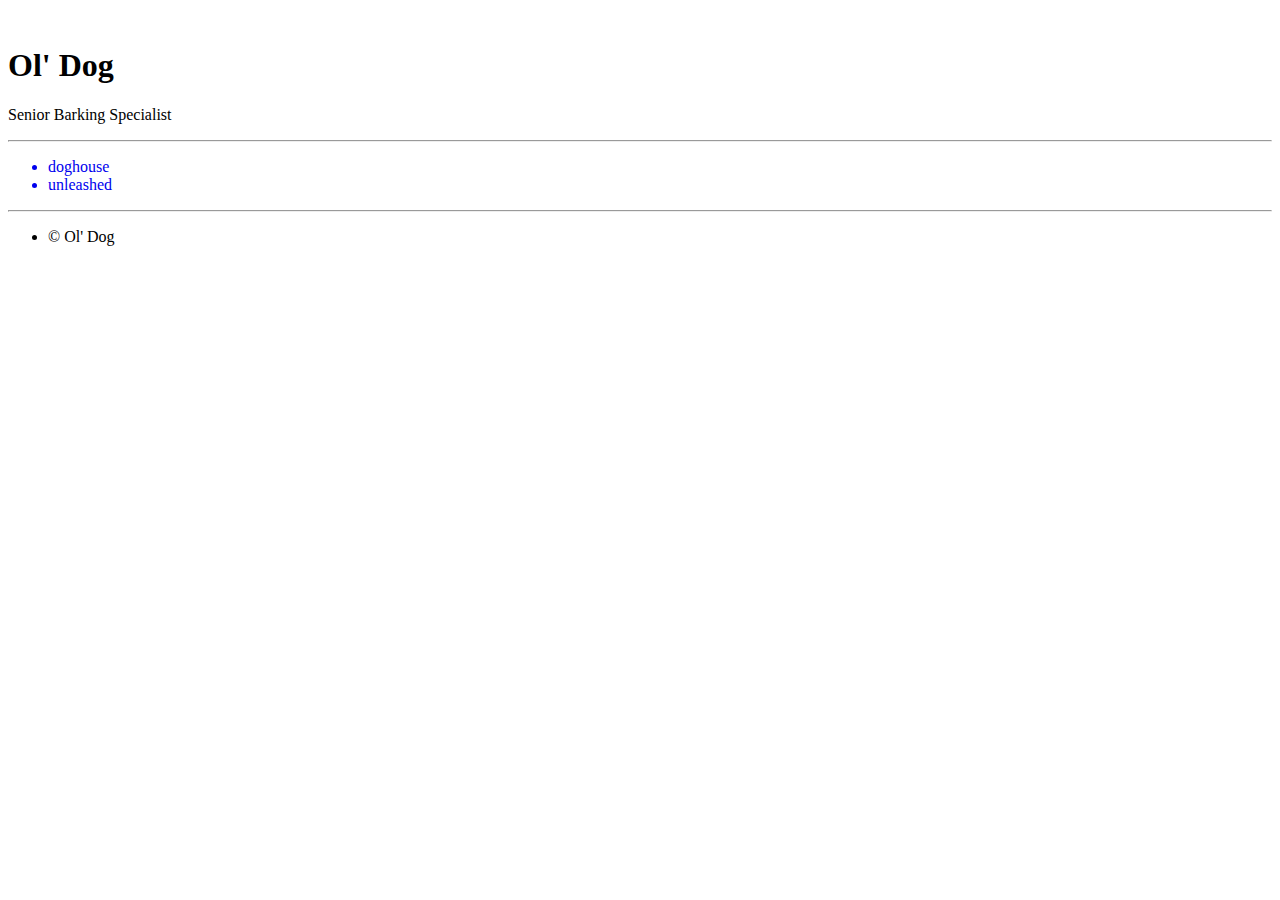
==== index.html @ 0fd855ab "Add files via upload" ====
<!DOCTYPE HTML>
<html>
	<head>
<link rel="shortcut icon" href="favicon.ico" type="image/x-icon">
<link rel="apple-touch-icon" href="apple-touch-icon.png" />
		<title>Ol' Dog</title>
		<meta charset="utf-8" />
		<meta name="viewport" content="width=device-width, initial-scale=1, user-scalable=no" />
		<link rel="stylesheet" href="assets/css/main.css" />
		<noscript><link rel="stylesheet" href="assets/css/noscript.css" /></noscript>
	</head>
	<body class="is-preload">

		<!-- Wrapper -->
			<div id="wrapper">

				<!-- Main -->
					<section id="main">
						<header>
							<span class="avatar"><a href="index.html"><img src="images/avatar.jpg" alt="" /></a></span>
							<h1>Ol' Dog</h1>
							<p>Senior Barking Specialist</p>
						</header>						
						<hr />
						<footer>
							<ul class="icons">
                              <a href="doghouse.html" style="text-transform: lowercase; text-decoration: none;"><li class="icon brands">doghouse</li></a>
                              <a href="unleashed.html" style="text-transform: lowercase; text-decoration: none;"><li class="icon brands">unleashed</li></a>
							</ul>
						</footer>
						<hr />						
					</section>

				<!-- Footer -->
					<footer id="footer">
						<ul class="copyright">
							<li>&copy; Ol' Dog</li>
						</ul>
					</footer>

			</div>

		<!-- Scripts -->
			<script>
				if ('addEventListener' in window) {
					window.addEventListener('load', function() { document.body.className = document.body.className.replace(/\bis-preload\b/, ''); });
					document.body.className += (navigator.userAgent.match(/(MSIE|rv:11\.0)/) ? ' is-ie' : '');
				}
			</script>

	</body>
</html>
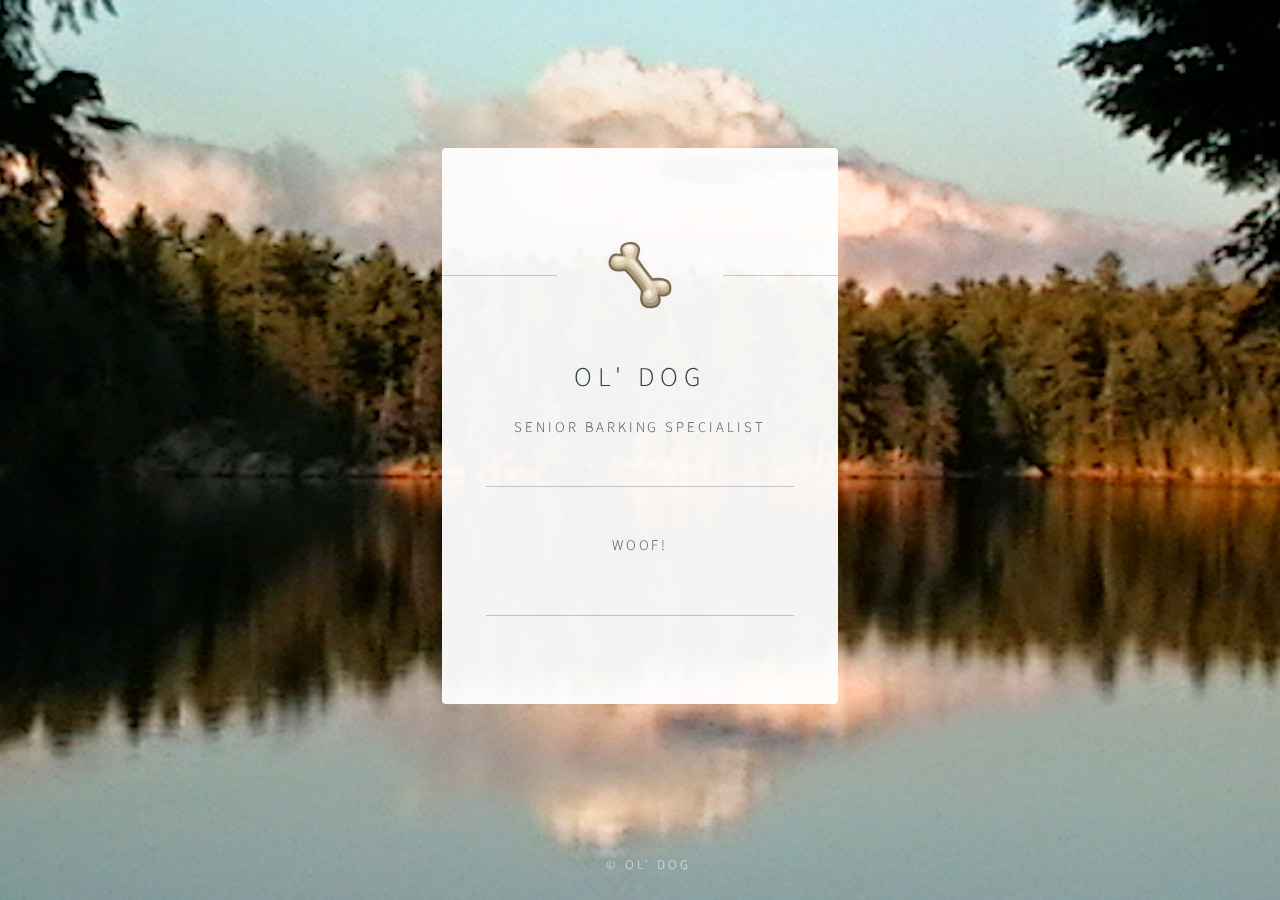
==== commit f41500b4: "Add files via upload" ====
--- a/index.html
+++ b/index.html
@@ -17,15 +17,14 @@
 				<!-- Main -->
 					<section id="main">
 						<header>
-							<span class="avatar"><a href="index.html"><img src="images/avatar.jpg" alt="" /></a></span>
+							<span class="avatar"><a href="index.html"><img src="images/dogbone.jpg" alt="" /></a></span>
 							<h1>Ol' Dog</h1>
 							<p>Senior Barking Specialist</p>
 						</header>						
 						<hr />
 						<footer>
 							<ul class="icons">
-                              <a href="doghouse.html" style="text-transform: lowercase; text-decoration: none;"><li class="icon brands">doghouse</li></a>
-                              <a href="unleashed.html" style="text-transform: lowercase; text-decoration: none;"><li class="icon brands">unleashed</li></a>
+                              <li class="icon brands">woof!</li></a>
 							</ul>
 						</footer>
 						<hr />						
--- a/assets/css/main.css
+++ b/assets/css/main.css
@@ -0,0 +1,709 @@
+@import url(fontawesome-all.min.css);
+@import url("https://fonts.googleapis.com/css?family=Source+Sans+Pro:300");
+
+/* Icon (alt) */
+
+	html, body, div, span, applet, object,
+	iframe, h1, h2, h3, h4, h5, h6, p, blockquote,
+	pre, a, abbr, acronym, address, big, cite,
+	code, del, dfn, em, img, ins, kbd, q, s, samp,
+	small, strike, strong, sub, sup, tt, var, b,
+	u, i, center, dl, dt, dd, ol, ul, li, fieldset,
+	form, label, legend, table, caption, tbody,
+	tfoot, thead, tr, th, td, article, aside,
+	canvas, details, embed, figure, figcaption,
+	footer, header, hgroup, menu, nav, output, ruby,
+	section, summary, time, mark, audio, video {
+		margin: 0;
+		padding: 0;
+		border: 0;
+		font-size: 100%;
+		font: inherit;
+		vertical-align: baseline;
+	}
+
+	article, aside, details, figcaption, figure,
+	footer, header, hgroup, menu, nav, section {
+		display: block;
+	}
+
+	body {
+		line-height: 1;
+	}
+
+	ol, ul {
+		list-style: none;
+	}
+
+	blockquote, q {
+		quotes: none;
+	}
+
+		blockquote:before, blockquote:after, q:before, q:after {
+			content: '';
+			content: none;
+		}
+
+	table {
+		border-collapse: collapse;
+		border-spacing: 0;
+	}
+
+	body {
+		-webkit-text-size-adjust: none;
+	}
+
+	mark {
+		background-color: transparent;
+		color: inherit;
+	}
+
+	input::-moz-focus-inner {
+		border: 0;
+		padding: 0;
+	}
+
+	input, select, textarea {
+		-moz-appearance: none;
+		-webkit-appearance: none;
+		-ms-appearance: none;
+		appearance: none;
+	}
+
+/* Basic */
+
+	@media screen and (max-width: 480px) {
+
+		html, body {
+			min-width: 320px;
+		}
+
+	}
+
+	html {
+		box-sizing: border-box;
+	}
+
+	*, *:before, *:after {
+		box-sizing: inherit;
+	}
+
+	body.is-preload *, body.is-preload *:before, body.is-preload *:after {
+		-moz-animation: none !important;
+		-webkit-animation: none !important;
+		-ms-animation: none !important;
+		animation: none !important;
+		-moz-transition: none !important;
+		-webkit-transition: none !important;
+		-ms-transition: none !important;
+		transition: none !important;
+	}
+
+	html {
+		height: 100%;
+	}
+
+	body {
+		height: 100%;
+		background-color: #ffffff;
+		background-image: url("../../images/bg.jpg");
+		background-repeat: no-repeat;
+		background-size: cover;
+		background-position: center center;
+		background-attachment: fixed;
+	}
+
+		body:after {
+			content: '';
+			display: block;
+			position: fixed;
+			top: 0;
+			left: 0;
+			width: 100%;
+			height: inherit;
+			opacity: 0;
+			z-index: 1;
+			background-color: #ffffff;
+			background-image: url("../../images/bg.jpg");
+			background-repeat: no-repeat;
+			background-size: cover;
+			background-position: center center;
+			background-attachment: fixed;
+			-moz-transition: opacity 1.75s ease-out;
+			-webkit-transition: opacity 1.75s ease-out;
+			-ms-transition: opacity 1.75s ease-out;
+			transition: opacity 1.75s ease-out;
+		}
+
+		body.is-preload:after {
+			opacity: 1;
+		}
+
+/* Type */
+
+	body, input, select, textarea {
+		color: #414f57;
+		font-family: "Source Sans Pro", Helvetica, sans-serif;
+		font-size: 14pt;
+		font-weight: 300;
+		line-height: 2;
+		letter-spacing: 0.2em;
+		text-transform: uppercase;
+	}
+
+		@media screen and (max-width: 1680px) {
+
+			body, input, select, textarea {
+				font-size: 11pt;
+			}
+
+		}
+
+		@media screen and (max-width: 480px) {
+
+			body, input, select, textarea {
+				font-size: 10pt;
+				line-height: 1.75;
+			}
+
+		}
+
+	a {
+		-moz-transition: color 0.2s ease, border-color 0.2s ease;
+		-webkit-transition: color 0.2s ease, border-color 0.2s ease;
+		-ms-transition: color 0.2s ease, border-color 0.2s ease;
+		transition: color 0.2s ease, border-color 0.2s ease;
+		color: inherit;
+		text-decoration: none;
+	}
+
+		a:before {
+			-moz-transition: color 0.2s ease, text-shadow 0.2s ease;
+			-webkit-transition: color 0.2s ease, text-shadow 0.2s ease;
+			-ms-transition: color 0.2s ease, text-shadow 0.2s ease;
+			transition: color 0.2s ease, text-shadow 0.2s ease;
+		}
+
+		a:hover {
+			color: #ff7496;
+		}
+
+	strong, b {
+		color: #313f47;
+	}
+
+	em, i {
+		font-style: italic;
+	}
+
+	p {
+		margin: 0 0 1.5em 0;
+	}
+
+	h1, h2, h3, h4, h5, h6 {
+		color: #313f47;
+		line-height: 1.5;
+		margin: 0 0 0.75em 0;
+	}
+
+		h1 a, h2 a, h3 a, h4 a, h5 a, h6 a {
+			color: inherit;
+			text-decoration: none;
+		}
+
+	h1 {
+		font-size: 1.85em;
+		letter-spacing: 0.22em;
+		margin: 0 0 0.525em 0;
+	}
+
+	h2 {
+		font-size: 1.25em;
+	}
+
+	h3 {
+		font-size: 1em;
+	}
+
+	h4 {
+		font-size: 1em;
+	}
+
+	h5 {
+		font-size: 1em;
+	}
+
+	h6 {
+		font-size: 1em;
+	}
+
+	@media screen and (max-width: 480px) {
+
+		h1 {
+			font-size: 1.65em;
+		}
+
+	}
+
+	sub {
+		font-size: 0.8em;
+		position: relative;
+		top: 0.5em;
+	}
+
+	sup {
+		font-size: 0.8em;
+		position: relative;
+		top: -0.5em;
+	}
+
+	hr {
+		border: 0;
+		border-bottom: solid 1px #c8cccf;
+		margin: 3em 0;
+	}
+
+/* Icon */
+
+	.icon {
+		text-decoration: none;
+		position: relative;
+		border-bottom: none;
+	}
+
+		.icon:before {
+			-moz-osx-font-smoothing: grayscale;
+			-webkit-font-smoothing: antialiased;
+			display: inline-block;
+			font-style: normal;
+			font-variant: normal;
+			text-rendering: auto;
+			line-height: 1;
+			text-transform: none !important;
+			font-family: 'Font Awesome 5 Free';
+			font-weight: 400;
+		}
+
+		.icon > .label {
+			display: none;
+		}
+
+		.icon:before {
+			line-height: inherit;
+		}
+
+		.icon.solid:before {
+			font-weight: 900;
+		}
+
+		.icon.brands:before {
+			font-family: 'Font Awesome 5 Brands';
+		}
+
+/* List */
+
+	ol {
+		list-style: decimal;
+		margin: 0 0 1.5em 0;
+		padding-left: 1.25em;
+	}
+
+		ol li {
+			padding-left: 0.25em;
+		}
+
+	ul {
+		list-style: disc;
+		margin: 0 0 1.5em 0;
+		padding-left: 1em;
+	}
+
+		ul li {
+			padding-left: 0.5em;
+		}
+
+		ul.alt {
+			list-style: none;
+			padding-left: 0;
+		}
+
+			ul.alt li {
+				border-top: solid 1px #c8cccf;
+				padding: 0.5em 0;
+			}
+
+				ul.alt li:first-child {
+					border-top: 0;
+					padding-top: 0;
+				}
+
+	dl {
+		margin: 0 0 1.5em 0;
+	}
+
+		dl dt {
+			display: block;
+			margin: 0 0 0.75em 0;
+		}
+
+		dl dd {
+			margin-left: 1.5em;
+		}
+
+/* Actions */
+
+	ul.actions {
+		display: -moz-flex;
+		display: -webkit-flex;
+		display: -ms-flex;
+		display: flex;
+		cursor: default;
+		list-style: none;
+		margin-left: -0.75em;
+		padding-left: 0;
+	}
+
+		ul.actions li {
+			padding: 0 0 0 0.75em;
+			vertical-align: middle;
+		}
+
+		ul.actions.special {
+			-moz-justify-content: center;
+			-webkit-justify-content: center;
+			-ms-justify-content: center;
+			justify-content: center;
+			width: 100%;
+			margin-left: 0;
+		}
+
+			ul.actions.special li:first-child {
+				padding-left: 0;
+			}
+
+		ul.actions.stacked {
+			-moz-flex-direction: column;
+			-webkit-flex-direction: column;
+			-ms-flex-direction: column;
+			flex-direction: column;
+			margin-left: 0;
+		}
+
+			ul.actions.stacked li {
+				padding: 0.975em 0 0 0;
+			}
+
+				ul.actions.stacked li:first-child {
+					padding-top: 0;
+				}
+
+		ul.actions.fit {
+			width: calc(100% + 0.75em);
+		}
+
+			ul.actions.fit li {
+				-moz-flex-grow: 1;
+				-webkit-flex-grow: 1;
+				-ms-flex-grow: 1;
+				flex-grow: 1;
+				-moz-flex-shrink: 1;
+				-webkit-flex-shrink: 1;
+				-ms-flex-shrink: 1;
+				flex-shrink: 1;
+				width: 100%;
+			}
+
+				ul.actions.fit li > * {
+					width: 100%;
+				}
+
+			ul.actions.fit.stacked {
+				width: 100%;
+			}
+
+		@media screen and (max-width: 480px) {
+
+			ul.actions:not(.fixed) {
+				-moz-flex-direction: column;
+				-webkit-flex-direction: column;
+				-ms-flex-direction: column;
+				flex-direction: column;
+				margin-left: 0;
+				width: 100% !important;
+			}
+
+				ul.actions:not(.fixed) li {
+					-moz-flex-grow: 1;
+					-webkit-flex-grow: 1;
+					-ms-flex-grow: 1;
+					flex-grow: 1;
+					-moz-flex-shrink: 1;
+					-webkit-flex-shrink: 1;
+					-ms-flex-shrink: 1;
+					flex-shrink: 1;
+					padding: 0.75em 0 0 0;
+					text-align: center;
+					width: 100%;
+				}
+
+					ul.actions:not(.fixed) li > * {
+						width: 100%;
+					}
+
+					ul.actions:not(.fixed) li:first-child {
+						padding-top: 0;
+					}
+
+					ul.actions:not(.fixed) li input[type="submit"],
+					ul.actions:not(.fixed) li input[type="reset"],
+					ul.actions:not(.fixed) li input[type="button"],
+					ul.actions:not(.fixed) li button,
+					ul.actions:not(.fixed) li .button {
+						width: 100%;
+					}
+
+						ul.actions:not(.fixed) li input[type="submit"].icon:before,
+						ul.actions:not(.fixed) li input[type="reset"].icon:before,
+						ul.actions:not(.fixed) li input[type="button"].icon:before,
+						ul.actions:not(.fixed) li button.icon:before,
+						ul.actions:not(.fixed) li .button.icon:before {
+							margin-left: -0.5rem;
+						}
+
+		}
+
+/* Icons */
+
+	ul.icons {
+		cursor: default;
+		list-style: none;
+		padding-left: 0;
+		margin-top: -0.675em;
+	}
+
+		ul.icons li {
+			display: inline-block;
+			padding: 0.675em 0.5em;
+		}
+
+			ul.icons li a {
+				text-decoration: none;
+				position: relative;
+				display: block;
+				width: 3.75em;
+				height: 3.75em;
+				border-radius: 100%;
+				border: solid 1px #c8cccf;
+				line-height: 3.75em;
+				overflow: hidden;
+				text-align: center;
+				text-indent: 3.75em;
+				white-space: nowrap;
+			}
+
+				ul.icons li a:before {
+					-moz-osx-font-smoothing: grayscale;
+					-webkit-font-smoothing: antialiased;
+					display: inline-block;
+					font-style: normal;
+					font-variant: normal;
+					text-rendering: auto;
+					line-height: 1;
+					text-transform: none !important;
+					font-family: 'Font Awesome 5 Free';
+					font-weight: 400;
+				}
+
+				ul.icons li a:before {
+					color: #ffffff;
+					text-shadow: 1.25px 0px 0px #c8cccf, -1.25px 0px 0px #c8cccf, 0px 1.25px 0px #c8cccf, 0px -1.25px 0px #c8cccf;
+				}
+
+				ul.icons li a:hover:before {
+					text-shadow: 1.25px 0px 0px #ff7496, -1.25px 0px 0px #ff7496, 0px 1.25px 0px #ff7496, 0px -1.25px 0px #ff7496;
+				}
+
+				ul.icons li a:before {
+					position: absolute;
+					top: 0;
+					left: 0;
+					width: inherit;
+					height: inherit;
+					font-size: 1.85rem;
+					line-height: inherit;
+					text-align: center;
+					text-indent: 0;
+				}
+
+				ul.icons li a:hover {
+					border-color: #ff7496;
+				}
+
+		@media screen and (max-width: 480px) {
+
+			ul.icons li a:before {
+				font-size: 1.5rem;
+			}
+
+		}
+
+/* Main */
+
+	#main2,
+	#main {
+		-moz-transform-origin: 50% 50%;
+		-webkit-transform-origin: 50% 50%;
+		-ms-transform-origin: 50% 50%;
+		transform-origin: 50% 50%;
+		-moz-transform: rotateX(0deg);
+		-webkit-transform: rotateX(0deg);
+		-ms-transform: rotateX(0deg);
+		transform: rotateX(0deg);
+		-moz-transition: opacity 1s ease, -moz-transform 1s ease;
+		-webkit-transition: opacity 1s ease, -webkit-transform 1s ease;
+		-ms-transition: opacity 1s ease, -ms-transform 1s ease;
+		transition: opacity 1s ease, transform 1s ease;
+		padding: 4.5em 3em 3em 3em ;
+		background: #ffffff;
+		border-radius: 4px;
+		cursor: default;
+		max-width: 100%;
+		opacity: 0.95;
+		position: relative;
+		text-align: center;
+		width: 27em;
+	}
+	
+	#main2 {
+		width: 800px;
+	}
+
+		#main .avatar {
+			position: relative;
+			display: block;
+			margin-bottom: 1.5em;
+		}
+
+			#main .avatar img {
+				display: block;
+				margin: 0 auto;
+				border-radius: 100%;
+				box-shadow: 0 0 0 1.5em #ffffff;
+			}
+
+			#main .avatar:before {
+				content: '';
+				display: block;
+				position: absolute;
+				top: 50%;
+				left: -3em;
+				width: calc(100% + 6em);
+				height: 1px;
+				z-index: -1;
+				background: #c8cccf;
+			}
+
+		@media screen and (max-width: 480px) {
+
+			#main {
+				padding: 4em 2em 2.5em 2em ;
+				width: 100%;
+			}
+
+				#main .avatar:before {
+					left: -2em;
+					width: calc(100% + 4em);
+				}
+
+		}
+
+		body.is-preload #main {
+			-moz-transform: rotateX(15deg);
+			-webkit-transform: rotateX(15deg);
+			-ms-transform: rotateX(15deg);
+			transform: rotateX(15deg);
+			opacity: 0;
+		}
+
+/* Footer */
+
+	#footer {
+		-moz-align-self: -moz-flex-end;
+		-webkit-align-self: -webkit-flex-end;
+		-ms-align-self: -ms-flex-end;
+		align-self: flex-end;
+		width: 100%;
+		padding: 1.5em 0 0 0;
+		color: rgba(255, 255, 255, 0.75);
+		cursor: default;
+		text-align: center;
+	}
+
+		#footer .copyright {
+			margin: 0;
+			padding: 0;
+			font-size: 0.9em;
+			list-style: none;
+		}
+
+			#footer .copyright li {
+				display: inline-block;
+				margin: 0 0 0 0.45em;
+				padding: 0 0 0 0.85em;
+				border-left: solid 1px rgba(255, 255, 255, 0.5);
+				line-height: 1;
+			}
+
+				#footer .copyright li:first-child {
+					border-left: 0;
+				}
+
+/* Wrapper */
+
+	#wrapper {
+		display: -moz-flex;
+		display: -webkit-flex;
+		display: -ms-flex;
+		display: flex;
+		-moz-align-items: center;
+		-webkit-align-items: center;
+		-ms-align-items: center;
+		align-items: center;
+		-moz-justify-content: space-between;
+		-webkit-justify-content: space-between;
+		-ms-justify-content: space-between;
+		justify-content: space-between;
+		-moz-flex-direction: column;
+		-webkit-flex-direction: column;
+		-ms-flex-direction: column;
+		flex-direction: column;
+		-moz-perspective: 1000px;
+		-webkit-perspective: 1000px;
+		-ms-perspective: 1000px;
+		perspective: 1000px;
+		position: relative;
+		min-height: 100%;
+		padding: 1.5em;
+		z-index: 2;
+	}
+
+		#wrapper > * {
+			z-index: 1;
+		}
+
+		#wrapper:before {
+			content: '';
+			display: block;
+		}
+
+		@media screen and (max-width: 360px) {
+
+			#wrapper {
+				padding: 0.75em;
+			}
+
+		}
+
+		body.is-ie #wrapper {
+			height: 100%;
+		}--- a/assets/css/noscript.css
+++ b/assets/css/noscript.css
@@ -0,0 +1,15 @@
+/* Basic */
+
+	body:after {
+		display: none;
+	}
+
+/* Main */
+
+	#main {
+		-moz-transform: none !important;
+		-webkit-transform: none !important;
+		-ms-transform: none !important;
+		transform: none !important;
+		opacity: 1 !important;
+	}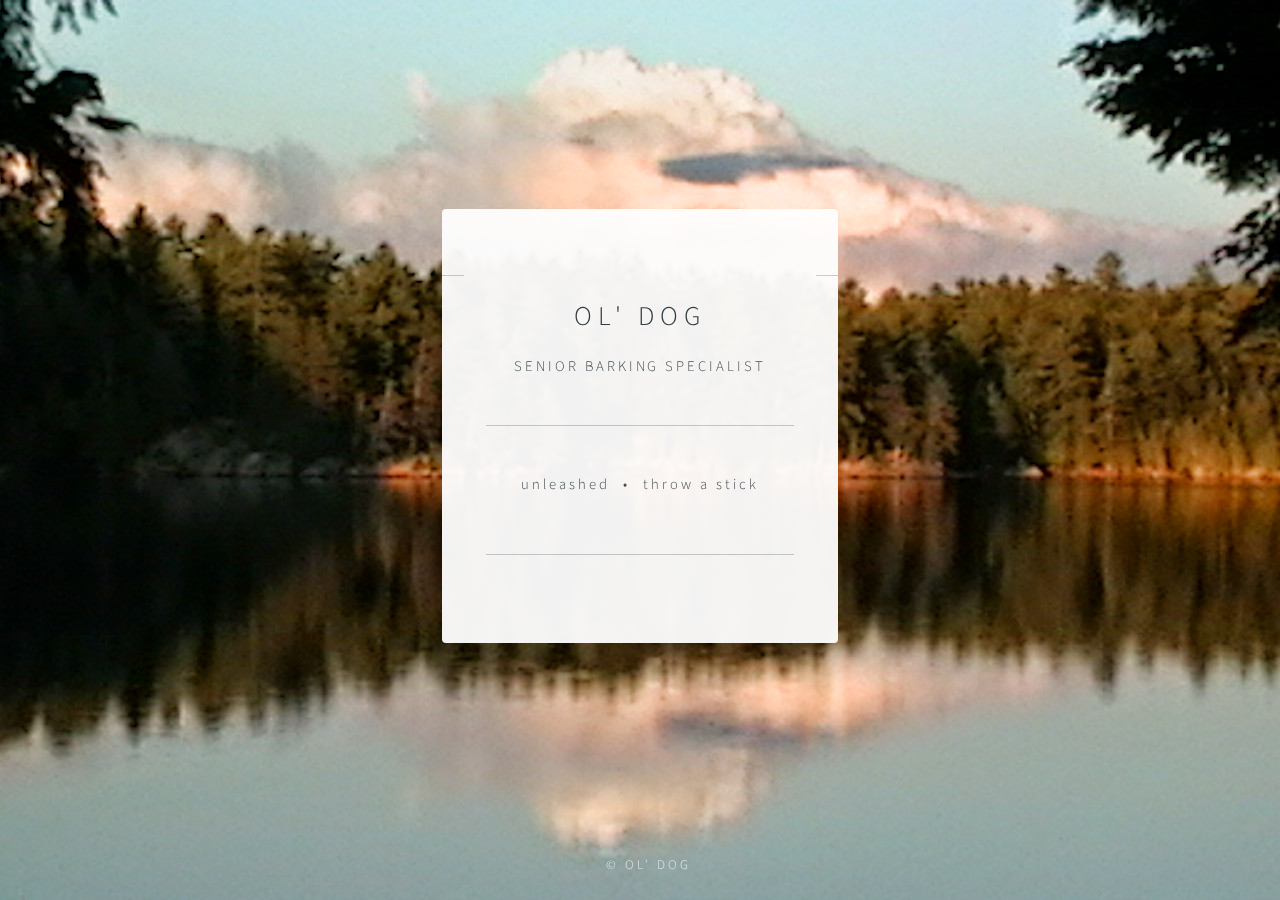
==== commit ab2d4a73: "Add files via upload" ====
--- a/index.html
+++ b/index.html
@@ -17,14 +17,16 @@
 				<!-- Main -->
 					<section id="main">
 						<header>
-							<span class="avatar"><a href="index.html"><img src="images/dogbone.jpg" alt="" /></a></span>
+							<span class="avatar"><a href="."><img src="images/avatar.jpg" alt="" /></a></span>
 							<h1>Ol' Dog</h1>
 							<p>Senior Barking Specialist</p>
 						</header>						
 						<hr />
 						<footer>
 							<ul class="icons">
-                              <li class="icon brands">woof!</li></a>
+                              <a href="unleashed.html" style="text-transform: lowercase; text-decoration: none;"><li class="icon brands">unleashed</li></a>
+                              <dot>•</dot>
+                              <a href="throw-a-stick.html" style="text-transform: lowercase; text-decoration: none;"><li class="icon brands">throw a stick</li></a>
 							</ul>
 						</footer>
 						<hr />						
--- a/assets/css/main.css
+++ b/assets/css/main.css
@@ -549,7 +549,6 @@
 
 /* Main */
 
-	#main2,
 	#main {
 		-moz-transform-origin: 50% 50%;
 		-webkit-transform-origin: 50% 50%;
@@ -574,10 +573,6 @@
 		width: 27em;
 	}
 	
-	#main2 {
-		width: 800px;
-	}
-
 		#main .avatar {
 			position: relative;
 			display: block;
